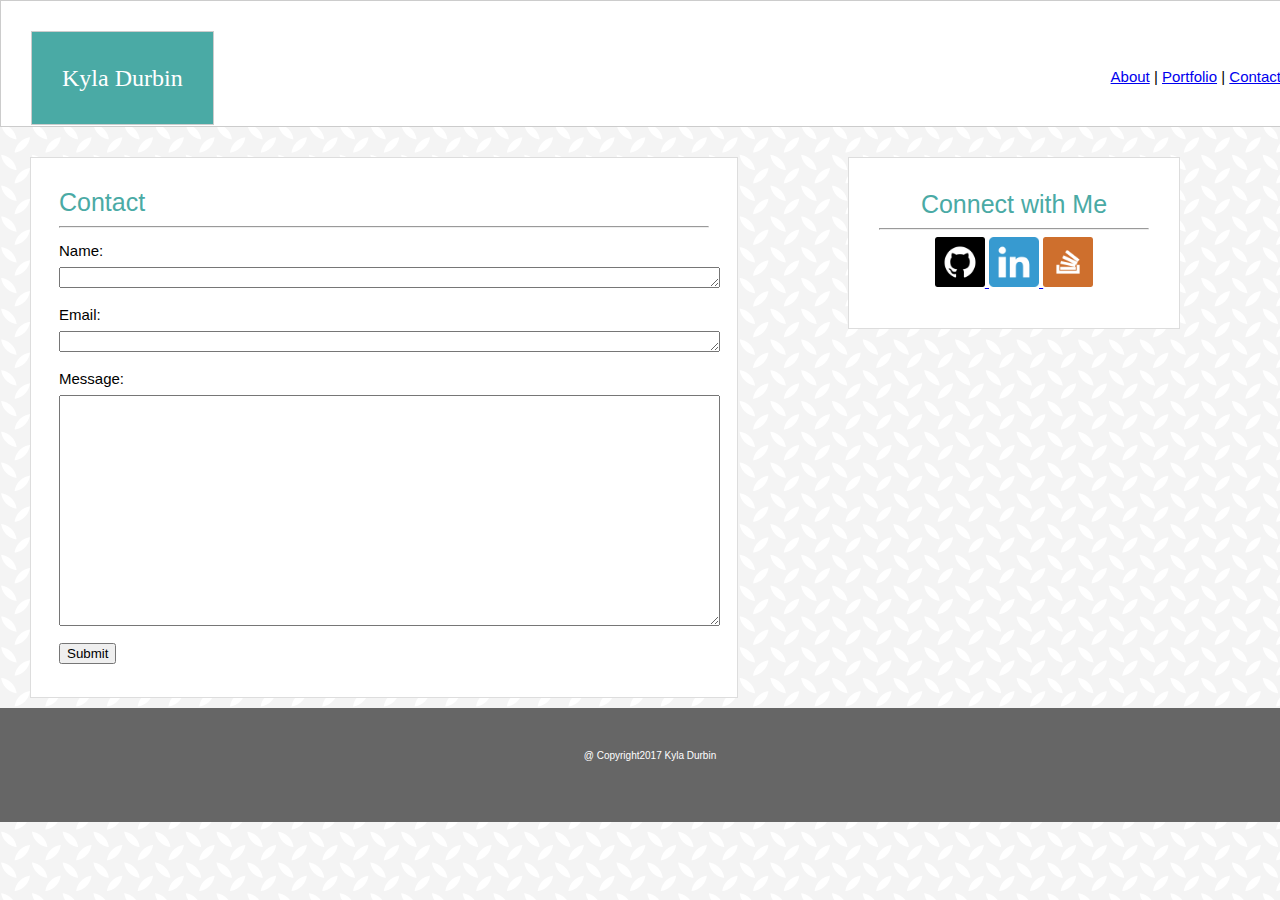
==== contact.html @ 2b0110d0 "initial commit" ====
<!DOCTYPE html>
<html lang="en-us">

<head>
	<meta charset="utf-8">
	<title>Contact</title>
	<link rel="stylesheet" type="text/css" href="assets/css/reset.css">
	<link rel="stylesheet" type="text/css" href="assets/css/style.css">
</head>

<body>
	<header>
		<h1 id="name">Kyla Durbin</h1>
		<div class="navigation">
			<nav>
				<ul>
					<li><a href="index.html">About</a></li>
					<li><a href="portfolio.html">Portfolio</a></li>
					<li><a href="contact.html">Contact</a></li>
				</ul>	
			</nav>
	</header>

	<section class="page_body">	
		<section class="page_content">
			<div class="Contact Form">
				<h1>Contact</h1>
				<hr>	
				<form>
					Name:<br>
					<textarea name="Name" rows="1" cols="80"></textarea><br>
					Email:<br>
					<textarea name="Email" rows="1" cols="80"></textarea><br>
					Message:<br>
					<textarea name="Message" rows="15" cols="80"></textarea><br>
					<input type="submit" name="Submit">
				</form>	
			</div>		
		</section>

		<div id="connect">
				<h2>Connect with Me</h2>
				<hr>
			<div class="Logos">
				<a href="https://github.com/KDurbin02" target="_blank">
					<img src="assets/images/github.png" alt="Github link" width="50px" border="0">
				</a>

				<a href="https://www.linkedin.com/in/kyla-durbin-26934b148?lipi=urn%3Ali%3Apage%3Ad_flagship3_profile_view_base%3BuRh0NwCMTHSo0X4%2Bh6NoaQ%3D%3D" target="_blank">
					<img src="assets/images/linkedin.png" alt="Linkedin link" width="50px" border="0">
				</a>
				<a href="https://stackoverflow.com/users/8469147/kyla-durbin?tab=profile" target="_blank">
					<img src="assets/images/stackoverflow.png" alt="Stackoverflow Link" width="50px" border="0">
				</a>
			</div>	
		</div>
	</section>

	<section>
		<footer>@ Copyright2017 Kyla Durbin</footer>
	</section>

</body>
---- assets/css/style.css ----
/** CSS Page for first hw assignment**/
* {
  box-sizing: content-box;
}
body {
	background-image: url(../images/organic-tiles.png);
	background-color: #777777;
	font-size: 15px;
	line-height: 32px;
	width: 100%;
	font-family: 'Arial', 'Helvetica Neue', Helvetica, sans-serif;
	}

/***Heading Styling****/
header {
	width: 100%;
	height: 80px;
	margin: 0px 0px 20px 0px;
	background: #FFFFFF;
	border: 1px solid #cccccc;
	padding: 30px 30px 15px 30px;
	}
	
#name {
	position: relative;
	float: left;
	border: 1px solid #cccccc;
	right-margin: 50px;
	padding: 30px;
	background: #4aaaa5;
	font-size: 24px;
	font-family: 'Georgia', Times, 'Times New Roman', serif;
	color: #FFFFFF;
	}	
.navigation {
	position: relative;
	padding: 30px;
}

.navigation li:not(:first-child):before {
    content: " | ";
}
ul {
	list-style-type: none;
	text-align: right;
	}
li {
	border: none;
	display: inline;

}
/****Generic Page Body Styling*****/
h1, h2 {
	color: #4aaaa5;
	font-size: 25px;
}
.page_body {
	position: relative;
	width: 100%;
	min-height: 100%;
	margin-bottom: -50px;

}
.page_content {
	position: relative;
	float: left;
	width: 650px;
	border: 1px solid #dddddd;
	margin: 10px 100px 10px 30px;
	padding: 28px;
	background: #ffffff;
	text-align: left;
}
#connect {
	position: relative;
	float: left;
	width: 270px;
	border: 1px solid #dddddd;
	margin: 10px 20px 10px 10px; 
	padding: 30px;
	color: #4aaaa5;
	background-color: #ffffff;
	text-align: center;
}
/****Index Page Styling*****/
#prof_pic {
	float: left;
	margin: 10px 20px 10px 0px;
}
#prof_text {
	position: relative;
}

/*****Portfolio Page Styling*****/
table, th, td {
   border: 38px solid white;
}
.table {
	float: left;
  	position: relative;
}
.table_text {
	position: absolute;
	bottom: 20px;
	left: 0px;
	width: 100%;
	text-align: center;
	color: white;
	font-size: 20px;
	background-color: #4aaaa5;
}

/*****Footer Styling****/
footer {
	clear: both;	
	width: 100%; 
	height: 50px;
	padding: 32px 10px;
	background-color: #666666;
	color: #ffffff;
	font-size: x-small;
	text-align: center;
	}

@media screen (max-width: 980px) {
	
	
}

@media screen (max-width: 768px) {
	
}

@media only screen and (max-width: 640px) {
	header {
		padding: 0px 0px 10px 0px;
	}
	#name {
		position: static;
		clear: both;
		width: 100%;
		text-align: center;
	}
	#navigation {
		position: static;
		padding: 0px;
	}
	
}
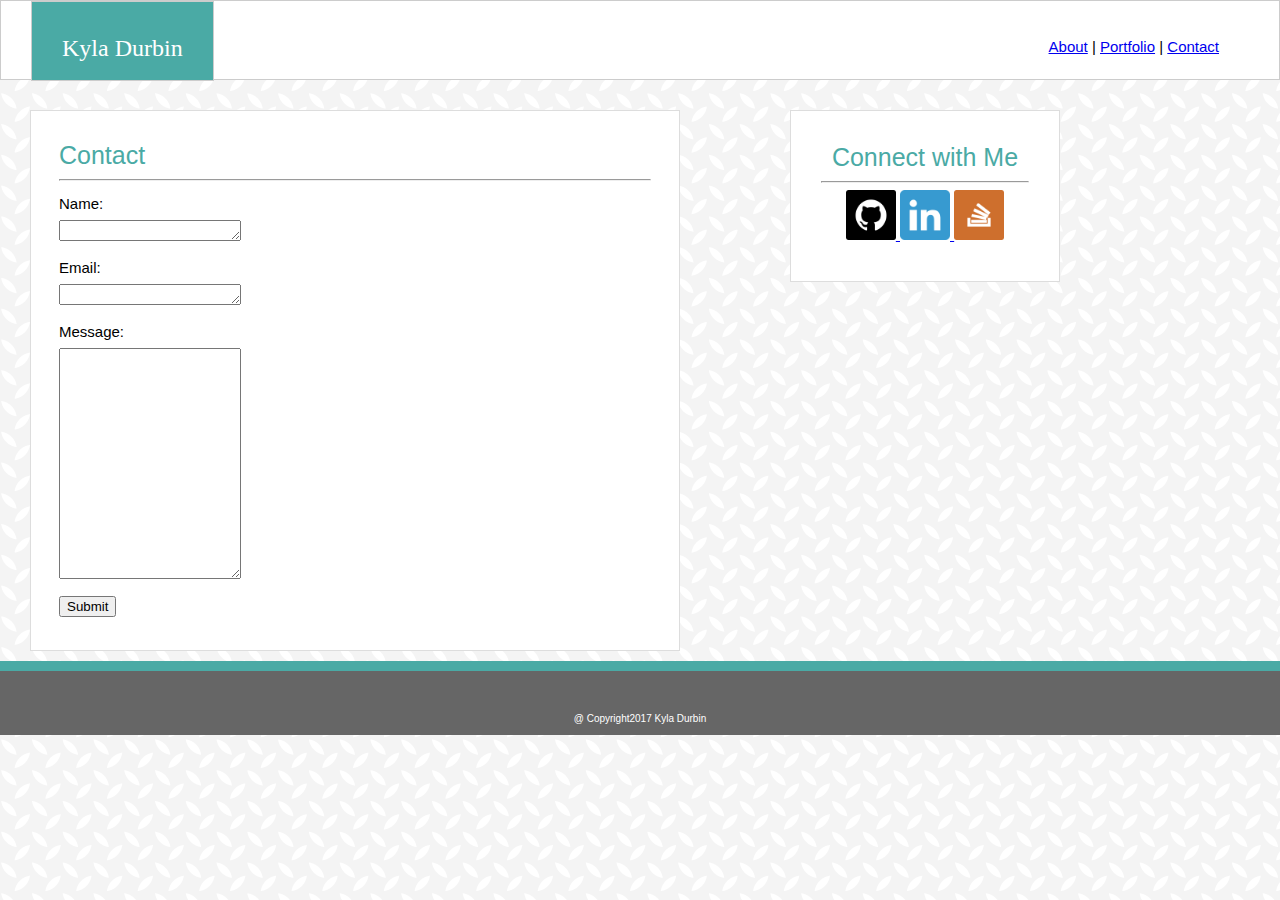
==== commit e49bdd95: "edited media screen 640" ====
--- a/contact.html
+++ b/contact.html
@@ -23,16 +23,16 @@
 
 	<section class="page_body">	
 		<section class="page_content">
-			<div class="Contact Form">
+			<div class="contact_form">
 				<h1>Contact</h1>
 				<hr>	
 				<form>
 					Name:<br>
-					<textarea name="Name" rows="1" cols="80"></textarea><br>
+					<textarea name="Name" rows="1"></textarea><br>
 					Email:<br>
-					<textarea name="Email" rows="1" cols="80"></textarea><br>
+					<textarea name="Email" rows="1"></textarea><br>
 					Message:<br>
-					<textarea name="Message" rows="15" cols="80"></textarea><br>
+					<textarea name="Message" rows="15"></textarea><br>
 					<input type="submit" name="Submit">
 				</form>	
 			</div>		
--- a/assets/css/style.css
+++ b/assets/css/style.css
@@ -1,6 +1,6 @@
 /** CSS Page for first hw assignment**/
 * {
-  box-sizing: content-box;
+  box-sizing: border-box;
 }
 body {
 	background-image: url(../images/organic-tiles.png);
@@ -18,16 +18,17 @@
 	margin: 0px 0px 20px 0px;
 	background: #FFFFFF;
 	border: 1px solid #cccccc;
-	padding: 30px 30px 15px 30px;
+	padding: 0px 30px 15px 30px;
 	}
 	
 #name {
 	position: relative;
 	float: left;
+	height: 80px;
 	border: 1px solid #cccccc;
 	right-margin: 50px;
 	padding: 30px;
-	background: #4aaaa5;
+	background: #4aaaa5 ;
 	font-size: 24px;
 	font-family: 'Georgia', Times, 'Times New Roman', serif;
 	color: #FFFFFF;
@@ -92,58 +93,186 @@
 }
 
 /*****Portfolio Page Styling*****/
-table, th, td {
-   border: 38px solid white;
-}
-.table {
-	float: left;
-  	position: relative;
-}
-.table_text {
-	position: absolute;
-	bottom: 20px;
-	left: 0px;
-	width: 100%;
-	text-align: center;
-	color: white;
-	font-size: 20px;
-	background-color: #4aaaa5;
+.work {
+  position: relative;
+  float: left;
+  width: 274px;
+  margin: 20px 0 25px;
+  overflow: auto;
+}
+
+.work:nth-child(even) {
+  margin-right: 40px;
+}
+
+.work img {
+  width: 100%;
+  border: 0 none;
+}
+.work h3 {
+  position: absolute;
+  bottom: 20px;
+  width: 100%;
+  padding: 10px;
+  margin-bottom: 0;
+  font-weight: 400;
+  font-size: 20px;
+  line-height: 30px;
+  color: #fff;
+  text-align: center;
+  background: #4aaaa5;
+  border-bottom: 0;
+}
+/****Contact Page Styling*****/
+form {
+	width: 100%;
 }
 
 /*****Footer Styling****/
 footer {
 	clear: both;	
 	width: 100%; 
-	height: 50px;
+	height: 40px;
 	padding: 32px 10px;
 	background-color: #666666;
 	color: #ffffff;
 	font-size: x-small;
 	text-align: center;
-	}
+	border-top: 10px solid #4aaaa5;
+	}
+
 
 @media screen (max-width: 980px) {
-	
-	
-}
-
-@media screen (max-width: 768px) {
-	
-}
-
-@media only screen and (max-width: 640px) {
+	header {
+		width: 100%
+	}
+	
+	
+}
+@media screen and (max-width: 768px) {
+	body header {
+		width: 100%}
+	#name {
+		float: left;
+		width: 150px;
+		margin-left: 12px;
+	}
+	.page_body {
+		width: 100%;
+	}
+	.page_content {
+		position: static;
+		margin: auto;
+		clear: both;
+		width: 95%;
+	}
+	#connect {
+		position: static;
+		align-content: left;
+		margin: auto;
+		clear: both;
+		width: 95%;
+	}
+	/****Index Page Styling****/
+	#prof_pic {
+		float: left;
+		width: 200px;
+		height: 150px;
+	}
+	#prof_text {
+		position: relative;
+	}
+	/****Portfolio Page Styling****/
+	.work {
+		align-content: center;
+	}
+	.work_image {
+		box-sizing: content-box;
+	}	
+	
+}
+
+@media screen and (max-width: 640px) {
+	/****basic page styling****/
 	header {
 		padding: 0px 0px 10px 0px;
+		margin-bottom: 40px;
 	}
 	#name {
 		position: static;
 		clear: both;
+		margin: auto;
 		width: 100%;
 		text-align: center;
 	}
-	#navigation {
-		position: static;
+	.navigation {
+		position: static;
+		padding: 10px;
+		background: #ffffff;
+		text-align: center;
+		width: 100%;
+		margin-bottom: 10px;
+	}
+	ul {
+		text-align: center;
+	}
+	.page_body {
+		position: relative;
+		width: 100%;
+		clear: both;
+	}
+	.page_content{
+		clear: both;
+		position: static;
+		width: 95%;
+		margin: 10px;
+		align-content: center;
+
+	}
+
+	#connect {
+		position: static;
+		width: 95%;
+		align-content: center;
+		margin: 10px;
+	}
+	/****contact page styling****/
+	.contact_form {
+		width: 100%;
+	}
+	form {
+		width: 240px;
+	}
+	textarea {
+		width: inherit;
+	}
+	/****index page styling*****/
+	#prof_pic {
+		clear: both;
+		position: static;
+		height: 180px;
+		align-content: center;
+	}
+	#prof_text {
+		position:static;
+		font-size: small;
+		line-height: 20px; }
+	/****Portfolio Page Styling****/
+	.work {
+		align-content: center;
+		padding: 10px;
+		width: inherit;
+	}
+	}	
+	h3 {
+		width: inherit;
 		padding: 0px;
-	}
-	
-}+		position: relative;
+		font-size: small;
+		display: inline;
+	}
+
+	
+}
+
+
